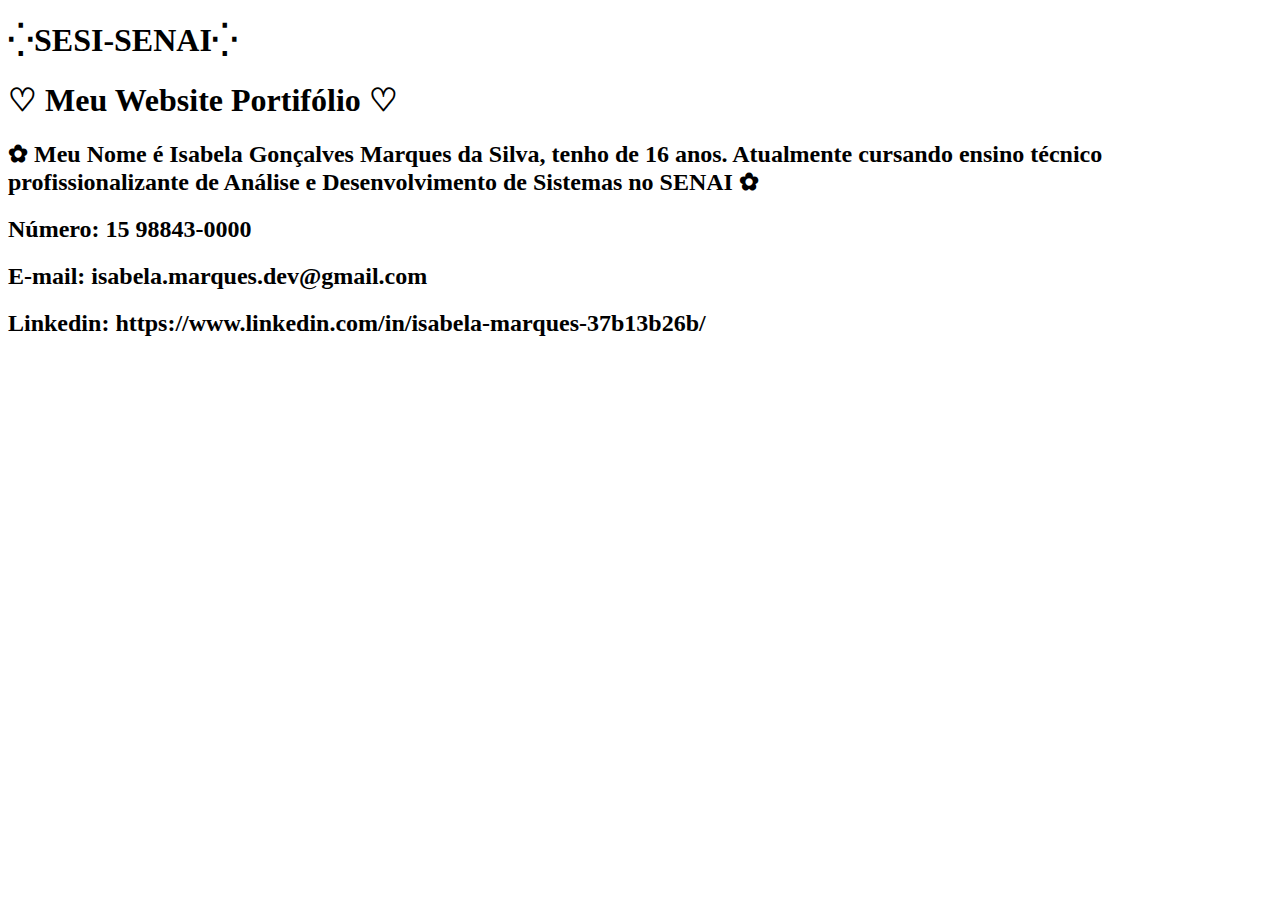
==== home.html @ a932ab32 "Add files via upload" ====
<!DOCTYPE html>
<html lang="ptbr">
<head>
    <link rel="stylesheet" href="portifolio.css">
    <meta charset="UTF-8">
    <meta http-equiv="X-UA-Compatible" content="IE=edge">
    <meta name="viewport" content="width=device-width, initial-scale=1.0">
    <title>home</title>
</head>
<body class="fundo1">
    <h1 class="subTITULO">⁛SESI-SENAI⁛</h1>
    <h1 class="h1">♡ Meu Website Portifólio ♡</h1>
    <h2 class="subTITULO">✿ Meu Nome é Isabela Gonçalves Marques da Silva, tenho de 16 anos. Atualmente cursando ensino técnico profissionalizante de Análise e Desenvolvimento de Sistemas no SENAI ✿</h1>
        <h2 class="subTITULO"> Número: 15 98843-0000</h2>
        <h2 class="subTITULO"> E-mail: isabela.marques.dev@gmail.com</h2>
        <h2 class="subTITULO"> Linkedin: https://www.linkedin.com/in/isabela-marques-37b13b26b/</h2>
</body>
</html>
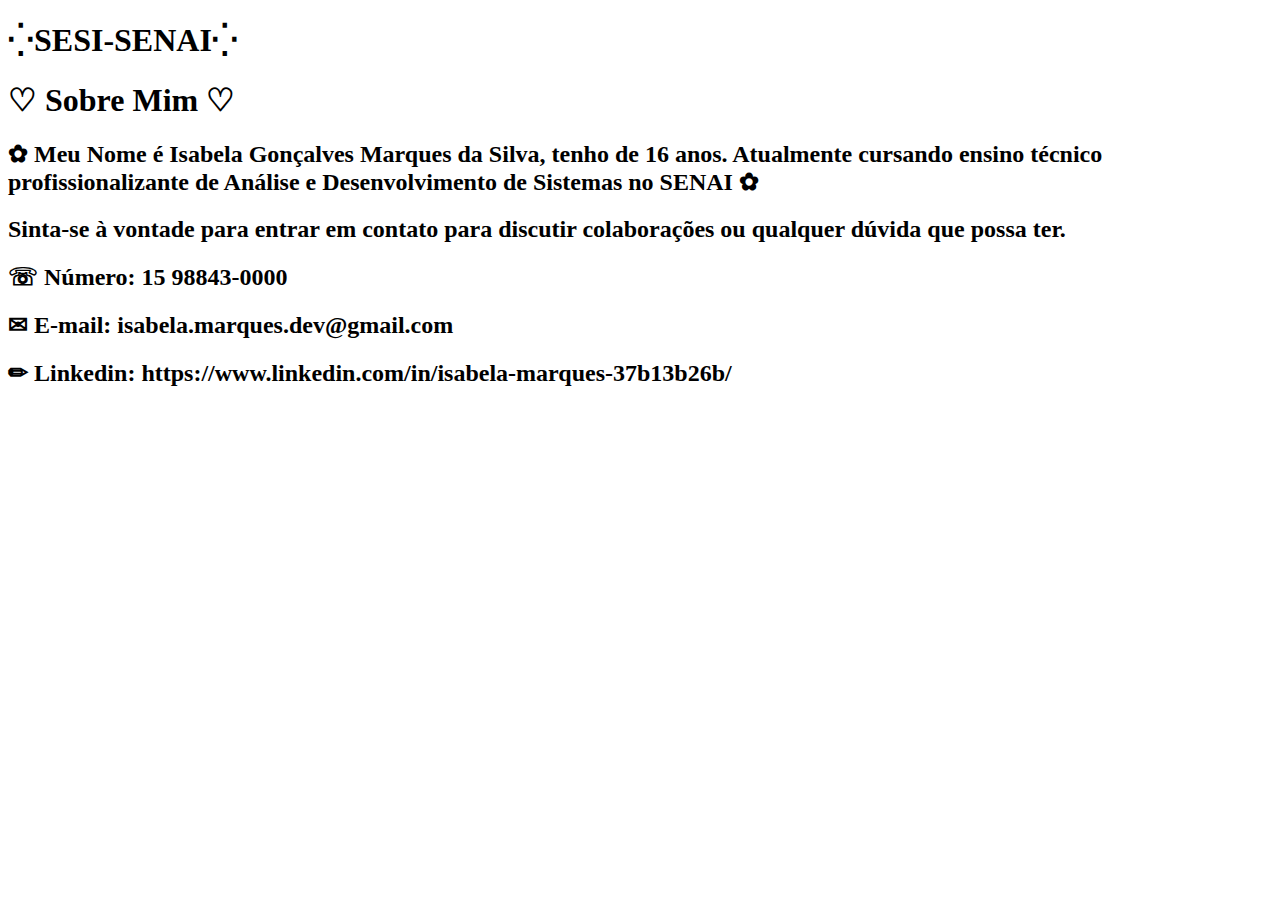
==== commit 0a48a600: "Add files via upload" ====
--- a/home.html
+++ b/home.html
@@ -9,10 +9,11 @@
 </head>
 <body class="fundo1">
     <h1 class="subTITULO">⁛SESI-SENAI⁛</h1>
-    <h1 class="h1">♡ Meu Website Portifólio ♡</h1>
+    <h1 class="h1">♡ Sobre Mim ♡</h1>
     <h2 class="subTITULO">✿ Meu Nome é Isabela Gonçalves Marques da Silva, tenho de 16 anos. Atualmente cursando ensino técnico profissionalizante de Análise e Desenvolvimento de Sistemas no SENAI ✿</h1>
-        <h2 class="subTITULO"> Número: 15 98843-0000</h2>
-        <h2 class="subTITULO"> E-mail: isabela.marques.dev@gmail.com</h2>
-        <h2 class="subTITULO"> Linkedin: https://www.linkedin.com/in/isabela-marques-37b13b26b/</h2>
+        <h2 class="cabecalho">Sinta-se à vontade para entrar em contato para discutir colaborações ou qualquer dúvida que possa ter.</h2>
+        <h2 class="subTITULO"> ☏ Número: 15 98843-0000</h2>
+        <h2 class="subTITULO"> ✉ E-mail: isabela.marques.dev@gmail.com</h2>
+        <h2 class="subTITULO"> ✏ Linkedin: https://www.linkedin.com/in/isabela-marques-37b13b26b/</h2>
 </body>
 </html>